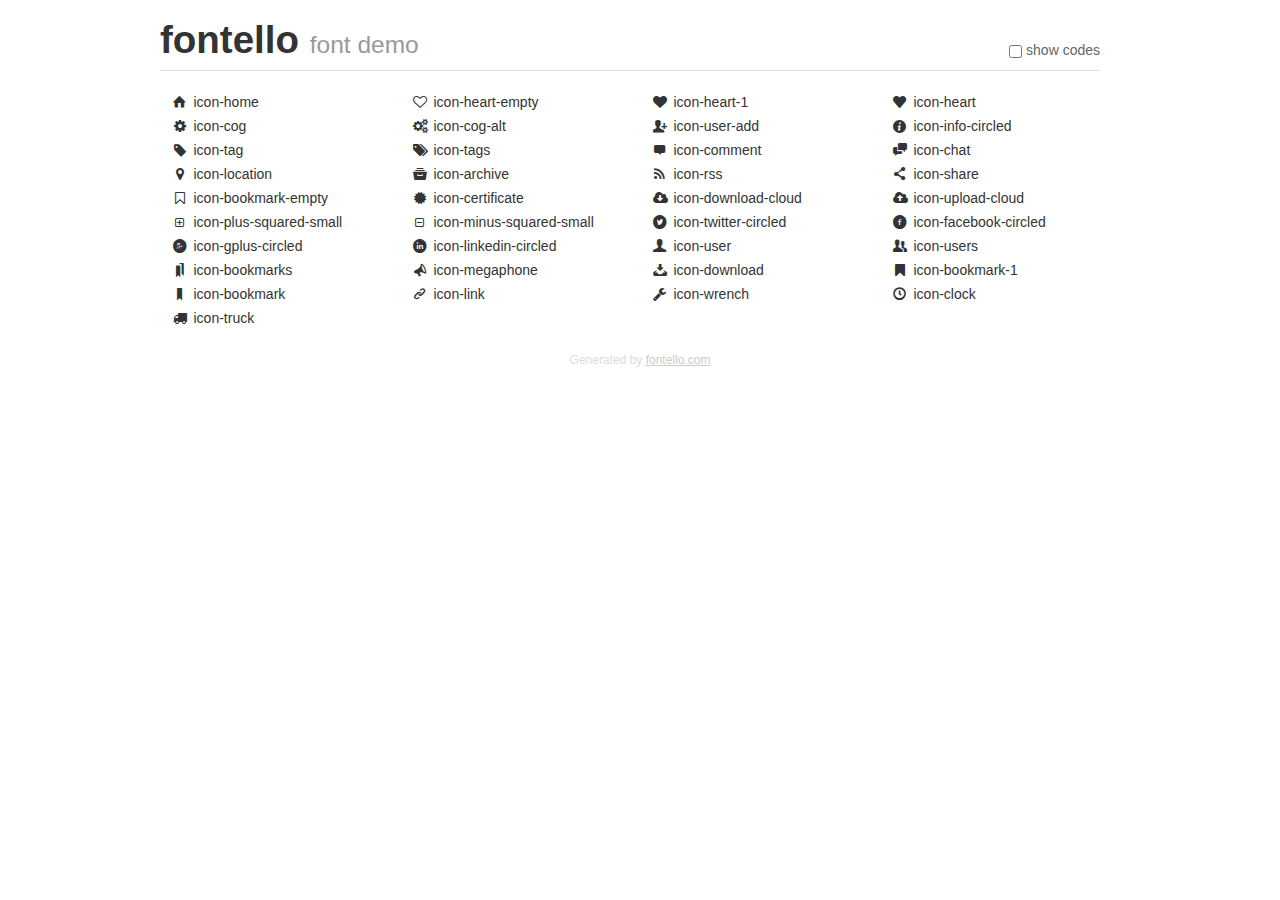
==== widgets/v1/data/preview/css/fontello/demo.html @ c2c5a891 "Iati widget update" ====
<!DOCTYPE html>
<html>
  <head><!--[if lt IE 9]>
    <script src="http://html5shim.googlecode.com/svn/trunk/html5.js"></script><![endif]-->
    <meta charset="UTF-8"><style type="text/css">/*
 * Bootstrap v2.2.1
 *
 * Copyright 2012 Twitter, Inc
 * Licensed under the Apache License v2.0
 * http://www.apache.org/licenses/LICENSE-2.0
 *
 * Designed and built with all the love in the world @twitter by @mdo and @fat.
 */
.clearfix {
  *zoom: 1;
}
.clearfix:before,
.clearfix:after {
  display: table;
  content: "";
  line-height: 0;
}
.clearfix:after {
  clear: both;
}
html {
  font-size: 100%;
  -webkit-text-size-adjust: 100%;
  -ms-text-size-adjust: 100%;
}
a:focus {
  outline: thin dotted #333;
  outline: 5px auto -webkit-focus-ring-color;
  outline-offset: -2px;
}
a:hover,
a:active {
  outline: 0;
}
button,
input,
select,
textarea {
  margin: 0;
  font-size: 100%;
  vertical-align: middle;
}
button,
input {
  *overflow: visible;
  line-height: normal;
}
button::-moz-focus-inner,
input::-moz-focus-inner {
  padding: 0;
  border: 0;
}
body {
  margin: 0;
  font-family: "Helvetica Neue", Helvetica, Arial, sans-serif;
  font-size: 14px;
  line-height: 20px;
  color: #333;
  background-color: #fff;
}
a {
  color: #08c;
  text-decoration: none;
}
a:hover {
  color: #005580;
  text-decoration: underline;
}
.row {
  margin-left: -20px;
  *zoom: 1;
}
.row:before,
.row:after {
  display: table;
  content: "";
  line-height: 0;
}
.row:after {
  clear: both;
}
[class*="span"] {
  float: left;
  min-height: 1px;
  margin-left: 20px;
}
.container,
.navbar-static-top .container,
.navbar-fixed-top .container,
.navbar-fixed-bottom .container {
  width: 940px;
}
.span12 {
  width: 940px;
}
.span11 {
  width: 860px;
}
.span10 {
  width: 780px;
}
.span9 {
  width: 700px;
}
.span8 {
  width: 620px;
}
.span7 {
  width: 540px;
}
.span6 {
  width: 460px;
}
.span5 {
  width: 380px;
}
.span4 {
  width: 300px;
}
.span3 {
  width: 220px;
}
.span2 {
  width: 140px;
}
.span1 {
  width: 60px;
}
[class*="span"].pull-right,
.row-fluid [class*="span"].pull-right {
  float: right;
}
.container {
  margin-right: auto;
  margin-left: auto;
  *zoom: 1;
}
.container:before,
.container:after {
  display: table;
  content: "";
  line-height: 0;
}
.container:after {
  clear: both;
}
p {
  margin: 0 0 10px;
}
.lead {
  margin-bottom: 20px;
  font-size: 21px;
  font-weight: 200;
  line-height: 30px;
}
small {
  font-size: 85%;
}
h1 {
  margin: 10px 0;
  font-family: inherit;
  font-weight: bold;
  line-height: 20px;
  color: inherit;
  text-rendering: optimizelegibility;
}
h1 small {
  font-weight: normal;
  line-height: 1;
  color: #999;
}
h1 {
  line-height: 40px;
}
h1 {
  font-size: 38.5px;
}
h1 small {
  font-size: 24.5px;
}
body {
  margin-top: 90px;
}
.header {
  position: fixed;
  top: 0;
  left: 50%;
  margin-left: -480px;
  background-color: #fff;
  border-bottom: 1px solid #ddd;
  padding-top: 10px;
  z-index: 10;
}
.footer {
  color: #ddd;
  font-size: 12px;
  text-align: center;
  margin-top: 20px;
}
.footer a {
  color: #ccc;
  text-decoration: underline;
}
.the-icons {
  font-size: 14px;
  line-height: 24px;
}
.switch {
  position: absolute;
  right: 0;
  bottom: 10px;
  color: #666;
}
.switch input {
  margin-right: 0.3em;
}
.codesOn .i-name {
  display: none;
}
.codesOn .i-code {
  display: inline;
}
.i-code {
  display: none;
}
</style>
    <link rel="stylesheet" href="css/fontello.css">
    <link rel="stylesheet" href="css/animation.css"><!--[if IE 7]>
    <link rel="stylesheet" href="css/fontello-ie7.css"><![endif]-->
    <script>
      function toggleCodes(on) {
        var obj = document.getElementById('icons');
        
        if (on) {
          obj.className += ' codesOn';
        } else {
          obj.className = obj.className.replace(' codesOn', '');
        }
      }
      
    </script>
  </head>
  <body>
    <div class="container header">
      <h1>
        fontello
         <small>font demo</small>
      </h1>
      <label class="switch">
        <input type="checkbox" onclick="toggleCodes(this.checked)">show codes
      </label>
    </div>
    <div id="icons" class="container">
      <div class="row">
        <div title="Code: 0x2302" class="the-icons span3"><i class="icon-home"></i> <span class="i-name">icon-home</span><span class="i-code">0x2302</span></div>
        <div title="Code: 0xe805" class="the-icons span3"><i class="icon-heart-empty"></i> <span class="i-name">icon-heart-empty</span><span class="i-code">0xe805</span></div>
        <div title="Code: 0xe802" class="the-icons span3"><i class="icon-heart-1"></i> <span class="i-name">icon-heart-1</span><span class="i-code">0xe802</span></div>
        <div title="Code: 0x2665" class="the-icons span3"><i class="icon-heart"></i> <span class="i-name">icon-heart</span><span class="i-code">0x2665</span></div>
      </div>
      <div class="row">
        <div title="Code: 0x2699" class="the-icons span3"><i class="icon-cog"></i> <span class="i-name">icon-cog</span><span class="i-code">0x2699</span></div>
        <div title="Code: 0x26ef" class="the-icons span3"><i class="icon-cog-alt"></i> <span class="i-name">icon-cog-alt</span><span class="i-code">0x26ef</span></div>
        <div title="Code: 0xe700" class="the-icons span3"><i class="icon-user-add"></i> <span class="i-name">icon-user-add</span><span class="i-code">0xe700</span></div>
        <div title="Code: 0xe705" class="the-icons span3"><i class="icon-info-circled"></i> <span class="i-name">icon-info-circled</span><span class="i-code">0xe705</span></div>
      </div>
      <div class="row">
        <div title="Code: 0xe70c" class="the-icons span3"><i class="icon-tag"></i> <span class="i-name">icon-tag</span><span class="i-code">0xe70c</span></div>
        <div title="Code: 0xe70d" class="the-icons span3"><i class="icon-tags"></i> <span class="i-name">icon-tags</span><span class="i-code">0xe70d</span></div>
        <div title="Code: 0xe718" class="the-icons span3"><i class="icon-comment"></i> <span class="i-name">icon-comment</span><span class="i-code">0xe718</span></div>
        <div title="Code: 0xe720" class="the-icons span3"><i class="icon-chat"></i> <span class="i-name">icon-chat</span><span class="i-code">0xe720</span></div>
      </div>
      <div class="row">
        <div title="Code: 0xe724" class="the-icons span3"><i class="icon-location"></i> <span class="i-name">icon-location</span><span class="i-code">0xe724</span></div>
        <div title="Code: 0xe738" class="the-icons span3"><i class="icon-archive"></i> <span class="i-name">icon-archive</span><span class="i-code">0xe738</span></div>
        <div title="Code: 0xe73a" class="the-icons span3"><i class="icon-rss"></i> <span class="i-name">icon-rss</span><span class="i-code">0xe73a</span></div>
        <div title="Code: 0xe73c" class="the-icons span3"><i class="icon-share"></i> <span class="i-name">icon-share</span><span class="i-code">0xe73c</span></div>
      </div>
      <div class="row">
        <div title="Code: 0xe807" class="the-icons span3"><i class="icon-bookmark-empty"></i> <span class="i-name">icon-bookmark-empty</span><span class="i-code">0xe807</span></div>
        <div title="Code: 0xf0a3" class="the-icons span3"><i class="icon-certificate"></i> <span class="i-name">icon-certificate</span><span class="i-code">0xf0a3</span></div>
        <div title="Code: 0xf0ed" class="the-icons span3"><i class="icon-download-cloud"></i> <span class="i-name">icon-download-cloud</span><span class="i-code">0xf0ed</span></div>
        <div title="Code: 0xf0ee" class="the-icons span3"><i class="icon-upload-cloud"></i> <span class="i-name">icon-upload-cloud</span><span class="i-code">0xf0ee</span></div>
      </div>
      <div class="row">
        <div title="Code: 0x28" class="the-icons span3"><i class="icon-plus-squared-small"></i> <span class="i-name">icon-plus-squared-small</span><span class="i-code">0x28</span></div>
        <div title="Code: 0x48" class="the-icons span3"><i class="icon-minus-squared-small"></i> <span class="i-name">icon-minus-squared-small</span><span class="i-code">0x48</span></div>
        <div title="Code: 0xe804" class="the-icons span3"><i class="icon-twitter-circled"></i> <span class="i-name">icon-twitter-circled</span><span class="i-code">0xe804</span></div>
        <div title="Code: 0xe800" class="the-icons span3"><i class="icon-facebook-circled"></i> <span class="i-name">icon-facebook-circled</span><span class="i-code">0xe800</span></div>
      </div>
      <div class="row">
        <div title="Code: 0xe801" class="the-icons span3"><i class="icon-gplus-circled"></i> <span class="i-name">icon-gplus-circled</span><span class="i-code">0xe801</span></div>
        <div title="Code: 0xe803" class="the-icons span3"><i class="icon-linkedin-circled"></i> <span class="i-name">icon-linkedin-circled</span><span class="i-code">0xe803</span></div>
        <div title="Code: 0x1f464" class="the-icons span3"><i class="icon-user"></i> <span class="i-name">icon-user</span><span class="i-code">0x1f464</span></div>
        <div title="Code: 0x1f465" class="the-icons span3"><i class="icon-users"></i> <span class="i-name">icon-users</span><span class="i-code">0x1f465</span></div>
      </div>
      <div class="row">
        <div title="Code: 0x1f4d1" class="the-icons span3"><i class="icon-bookmarks"></i> <span class="i-name">icon-bookmarks</span><span class="i-code">0x1f4d1</span></div>
        <div title="Code: 0xe808" class="the-icons span3"><i class="icon-megaphone"></i> <span class="i-name">icon-megaphone</span><span class="i-code">0xe808</span></div>
        <div title="Code: 0x1f4e5" class="the-icons span3"><i class="icon-download"></i> <span class="i-name">icon-download</span><span class="i-code">0x1f4e5</span></div>
        <div title="Code: 0xe806" class="the-icons span3"><i class="icon-bookmark-1"></i> <span class="i-name">icon-bookmark-1</span><span class="i-code">0xe806</span></div>
      </div>
      <div class="row">
        <div title="Code: 0x1f516" class="the-icons span3"><i class="icon-bookmark"></i> <span class="i-name">icon-bookmark</span><span class="i-code">0x1f516</span></div>
        <div title="Code: 0x1f517" class="the-icons span3"><i class="icon-link"></i> <span class="i-name">icon-link</span><span class="i-code">0x1f517</span></div>
        <div title="Code: 0x1f527" class="the-icons span3"><i class="icon-wrench"></i> <span class="i-name">icon-wrench</span><span class="i-code">0x1f527</span></div>
        <div title="Code: 0x1f554" class="the-icons span3"><i class="icon-clock"></i> <span class="i-name">icon-clock</span><span class="i-code">0x1f554</span></div>
      </div>
      <div class="row">
        <div title="Code: 0x1f69a" class="the-icons span3"><i class="icon-truck"></i> <span class="i-name">icon-truck</span><span class="i-code">0x1f69a</span></div>
      </div>
    </div>
    <div class="container footer">Generated by <a href="http://fontello.com">fontello.com</a></div>
  </body>
</html>
---- widgets/v1/data/preview/css/fontello/css/fontello.css ----
@charset "UTF-8";

 @font-face {
  font-family: 'fontello';
  src: url('../font/fontello.eot?989458');
  src: url('../font/fontello.eot?989458#iefix') format('embedded-opentype'),
       url('../font/fontello.woff?989458') format('woff'),
       url('../font/fontello.ttf?989458') format('truetype'),
       url('../font/fontello.svg?989458#fontello') format('svg');
  font-weight: normal;
  font-style: normal;
}
/* Chrome hack: SVG is rendered more smooth in Windozze. 100% magic, uncomment if you need it. */
/* Note, that will break hinting! In other OS-es font will be not as sharp as it could be */
/*
@media screen and (-webkit-min-device-pixel-ratio:0) {
  @font-face {
    font-family: 'fontello';
    src: url('../font/fontello.svg?989458#fontello') format('svg');
  }
}
*/
 
 [class^="icon-"]:before, [class*=" icon-"]:before {
  font-family: "fontello";
  font-style: normal;
  font-weight: normal;
  speak: none;
 
  display: inline-block;
  text-decoration: inherit;
  width: 1em;
  margin-right: .2em;
  text-align: center;
  /* opacity: .8; */
 
  /* For safety - reset parent styles, that can break glyph codes*/
  font-variant: normal;
  text-transform: none;
     
  /* fix buttons height, for twitter bootstrap */
  line-height: 1em;
 
  /* Animation center compensation - margins should be symmetric */
  /* remove if not needed */
  margin-left: .2em;
 
  /* you can be more comfortable with increased icons size */
  /* font-size: 120%; */
 
  /* Uncomment for 3D effect */
  /* text-shadow: 1px 1px 1px rgba(127, 127, 127, 0.3); */
}
 
.icon-home:before { content: '\2302'; } /* '⌂' */
.icon-heart-empty:before { content: '\e805'; } /* '' */
.icon-heart-1:before { content: '\e802'; } /* '' */
.icon-heart:before { content: '\2665'; } /* '♥' */
.icon-cog:before { content: '\2699'; } /* '⚙' */
.icon-cog-alt:before { content: '\26ef'; } /* '⛯' */
.icon-user-add:before { content: '\e700'; } /* '' */
.icon-info-circled:before { content: '\e705'; } /* '' */
.icon-tag:before { content: '\e70c'; } /* '' */
.icon-tags:before { content: '\e70d'; } /* '' */
.icon-comment:before { content: '\e718'; } /* '' */
.icon-chat:before { content: '\e720'; } /* '' */
.icon-location:before { content: '\e724'; } /* '' */
.icon-archive:before { content: '\e738'; } /* '' */
.icon-rss:before { content: '\e73a'; } /* '' */
.icon-share:before { content: '\e73c'; } /* '' */
.icon-bookmark-empty:before { content: '\e807'; } /* '' */
.icon-certificate:before { content: '\f0a3'; } /* '' */
.icon-download-cloud:before { content: '\f0ed'; } /* '' */
.icon-upload-cloud:before { content: '\f0ee'; } /* '' */
.icon-plus-squared-small:before { content: '\28'; } /* '(' */
.icon-minus-squared-small:before { content: '\48'; } /* 'H' */
.icon-twitter-circled:before { content: '\e804'; } /* '' */
.icon-facebook-circled:before { content: '\e800'; } /* '' */
.icon-gplus-circled:before { content: '\e801'; } /* '' */
.icon-linkedin-circled:before { content: '\e803'; } /* '' */
.icon-user:before { content: '👤'; } /* '\1f464' */
.icon-users:before { content: '👥'; } /* '\1f465' */
.icon-bookmarks:before { content: '📑'; } /* '\1f4d1' */
.icon-megaphone:before { content: '\e808'; } /* '' */
.icon-download:before { content: '📥'; } /* '\1f4e5' */
.icon-bookmark-1:before { content: '\e806'; } /* '' */
.icon-bookmark:before { content: '🔖'; } /* '\1f516' */
.icon-link:before { content: '🔗'; } /* '\1f517' */
.icon-wrench:before { content: '🔧'; } /* '\1f527' */
.icon-clock:before { content: '🕔'; } /* '\1f554' */
.icon-truck:before { content: '🚚'; } /* '\1f69a' */
---- widgets/v1/data/preview/css/fontello/css/animation.css ----
/*
   Animation example, for spinners
*/
.animate-spin {
  -moz-animation: spin 2s infinite linear;
  -o-animation: spin 2s infinite linear;
  -webkit-animation: spin 2s infinite linear;
  animation: spin 2s infinite linear;
  display: inline-block;
}
@-moz-keyframes spin {
  0% {
    -moz-transform: rotate(0deg);
    -o-transform: rotate(0deg);
    -webkit-transform: rotate(0deg);
    transform: rotate(0deg);
  }

  100% {
    -moz-transform: rotate(359deg);
    -o-transform: rotate(359deg);
    -webkit-transform: rotate(359deg);
    transform: rotate(359deg);
  }
}
@-webkit-keyframes spin {
  0% {
    -moz-transform: rotate(0deg);
    -o-transform: rotate(0deg);
    -webkit-transform: rotate(0deg);
    transform: rotate(0deg);
  }

  100% {
    -moz-transform: rotate(359deg);
    -o-transform: rotate(359deg);
    -webkit-transform: rotate(359deg);
    transform: rotate(359deg);
  }
}
@-o-keyframes spin {
  0% {
    -moz-transform: rotate(0deg);
    -o-transform: rotate(0deg);
    -webkit-transform: rotate(0deg);
    transform: rotate(0deg);
  }

  100% {
    -moz-transform: rotate(359deg);
    -o-transform: rotate(359deg);
    -webkit-transform: rotate(359deg);
    transform: rotate(359deg);
  }
}
@-ms-keyframes spin {
  0% {
    -moz-transform: rotate(0deg);
    -o-transform: rotate(0deg);
    -webkit-transform: rotate(0deg);
    transform: rotate(0deg);
  }

  100% {
    -moz-transform: rotate(359deg);
    -o-transform: rotate(359deg);
    -webkit-transform: rotate(359deg);
    transform: rotate(359deg);
  }
}
@keyframes spin {
  0% {
    -moz-transform: rotate(0deg);
    -o-transform: rotate(0deg);
    -webkit-transform: rotate(0deg);
    transform: rotate(0deg);
  }

  100% {
    -moz-transform: rotate(359deg);
    -o-transform: rotate(359deg);
    -webkit-transform: rotate(359deg);
    transform: rotate(359deg);
  }
}
---- widgets/v1/data/preview/css/fontello/css/fontello-ie7.css ----
[class^="icon-"], [class*=" icon-"] {
  font-family: 'fontello';
  font-style: normal;
  font-weight: normal;
 
  /* fix buttons height */
  line-height: 1em;
 
  /* you can be more comfortable with increased icons size */
  /* font-size: 120%; */
}
 
.icon-home { *zoom: expression( this.runtimeStyle['zoom'] = '1', this.innerHTML = '&#x2302;&nbsp;'); }
.icon-heart-empty { *zoom: expression( this.runtimeStyle['zoom'] = '1', this.innerHTML = '&#xe805;&nbsp;'); }
.icon-heart-1 { *zoom: expression( this.runtimeStyle['zoom'] = '1', this.innerHTML = '&#xe802;&nbsp;'); }
.icon-heart { *zoom: expression( this.runtimeStyle['zoom'] = '1', this.innerHTML = '&#x2665;&nbsp;'); }
.icon-cog { *zoom: expression( this.runtimeStyle['zoom'] = '1', this.innerHTML = '&#x2699;&nbsp;'); }
.icon-cog-alt { *zoom: expression( this.runtimeStyle['zoom'] = '1', this.innerHTML = '&#x26ef;&nbsp;'); }
.icon-user-add { *zoom: expression( this.runtimeStyle['zoom'] = '1', this.innerHTML = '&#xe700;&nbsp;'); }
.icon-info-circled { *zoom: expression( this.runtimeStyle['zoom'] = '1', this.innerHTML = '&#xe705;&nbsp;'); }
.icon-tag { *zoom: expression( this.runtimeStyle['zoom'] = '1', this.innerHTML = '&#xe70c;&nbsp;'); }
.icon-tags { *zoom: expression( this.runtimeStyle['zoom'] = '1', this.innerHTML = '&#xe70d;&nbsp;'); }
.icon-comment { *zoom: expression( this.runtimeStyle['zoom'] = '1', this.innerHTML = '&#xe718;&nbsp;'); }
.icon-chat { *zoom: expression( this.runtimeStyle['zoom'] = '1', this.innerHTML = '&#xe720;&nbsp;'); }
.icon-location { *zoom: expression( this.runtimeStyle['zoom'] = '1', this.innerHTML = '&#xe724;&nbsp;'); }
.icon-archive { *zoom: expression( this.runtimeStyle['zoom'] = '1', this.innerHTML = '&#xe738;&nbsp;'); }
.icon-rss { *zoom: expression( this.runtimeStyle['zoom'] = '1', this.innerHTML = '&#xe73a;&nbsp;'); }
.icon-share { *zoom: expression( this.runtimeStyle['zoom'] = '1', this.innerHTML = '&#xe73c;&nbsp;'); }
.icon-bookmark-empty { *zoom: expression( this.runtimeStyle['zoom'] = '1', this.innerHTML = '&#xe807;&nbsp;'); }
.icon-certificate { *zoom: expression( this.runtimeStyle['zoom'] = '1', this.innerHTML = '&#xf0a3;&nbsp;'); }
.icon-download-cloud { *zoom: expression( this.runtimeStyle['zoom'] = '1', this.innerHTML = '&#xf0ed;&nbsp;'); }
.icon-upload-cloud { *zoom: expression( this.runtimeStyle['zoom'] = '1', this.innerHTML = '&#xf0ee;&nbsp;'); }
.icon-plus-squared-small { *zoom: expression( this.runtimeStyle['zoom'] = '1', this.innerHTML = '&#x28;&nbsp;'); }
.icon-minus-squared-small { *zoom: expression( this.runtimeStyle['zoom'] = '1', this.innerHTML = '&#x48;&nbsp;'); }
.icon-twitter-circled { *zoom: expression( this.runtimeStyle['zoom'] = '1', this.innerHTML = '&#xe804;&nbsp;'); }
.icon-facebook-circled { *zoom: expression( this.runtimeStyle['zoom'] = '1', this.innerHTML = '&#xe800;&nbsp;'); }
.icon-gplus-circled { *zoom: expression( this.runtimeStyle['zoom'] = '1', this.innerHTML = '&#xe801;&nbsp;'); }
.icon-linkedin-circled { *zoom: expression( this.runtimeStyle['zoom'] = '1', this.innerHTML = '&#xe803;&nbsp;'); }
.icon-user { *zoom: expression( this.runtimeStyle['zoom'] = '1', this.innerHTML = '&#x1f464;&nbsp;'); }
.icon-users { *zoom: expression( this.runtimeStyle['zoom'] = '1', this.innerHTML = '&#x1f465;&nbsp;'); }
.icon-bookmarks { *zoom: expression( this.runtimeStyle['zoom'] = '1', this.innerHTML = '&#x1f4d1;&nbsp;'); }
.icon-megaphone { *zoom: expression( this.runtimeStyle['zoom'] = '1', this.innerHTML = '&#xe808;&nbsp;'); }
.icon-download { *zoom: expression( this.runtimeStyle['zoom'] = '1', this.innerHTML = '&#x1f4e5;&nbsp;'); }
.icon-bookmark-1 { *zoom: expression( this.runtimeStyle['zoom'] = '1', this.innerHTML = '&#xe806;&nbsp;'); }
.icon-bookmark { *zoom: expression( this.runtimeStyle['zoom'] = '1', this.innerHTML = '&#x1f516;&nbsp;'); }
.icon-link { *zoom: expression( this.runtimeStyle['zoom'] = '1', this.innerHTML = '&#x1f517;&nbsp;'); }
.icon-wrench { *zoom: expression( this.runtimeStyle['zoom'] = '1', this.innerHTML = '&#x1f527;&nbsp;'); }
.icon-clock { *zoom: expression( this.runtimeStyle['zoom'] = '1', this.innerHTML = '&#x1f554;&nbsp;'); }
.icon-truck { *zoom: expression( this.runtimeStyle['zoom'] = '1', this.innerHTML = '&#x1f69a;&nbsp;'); }
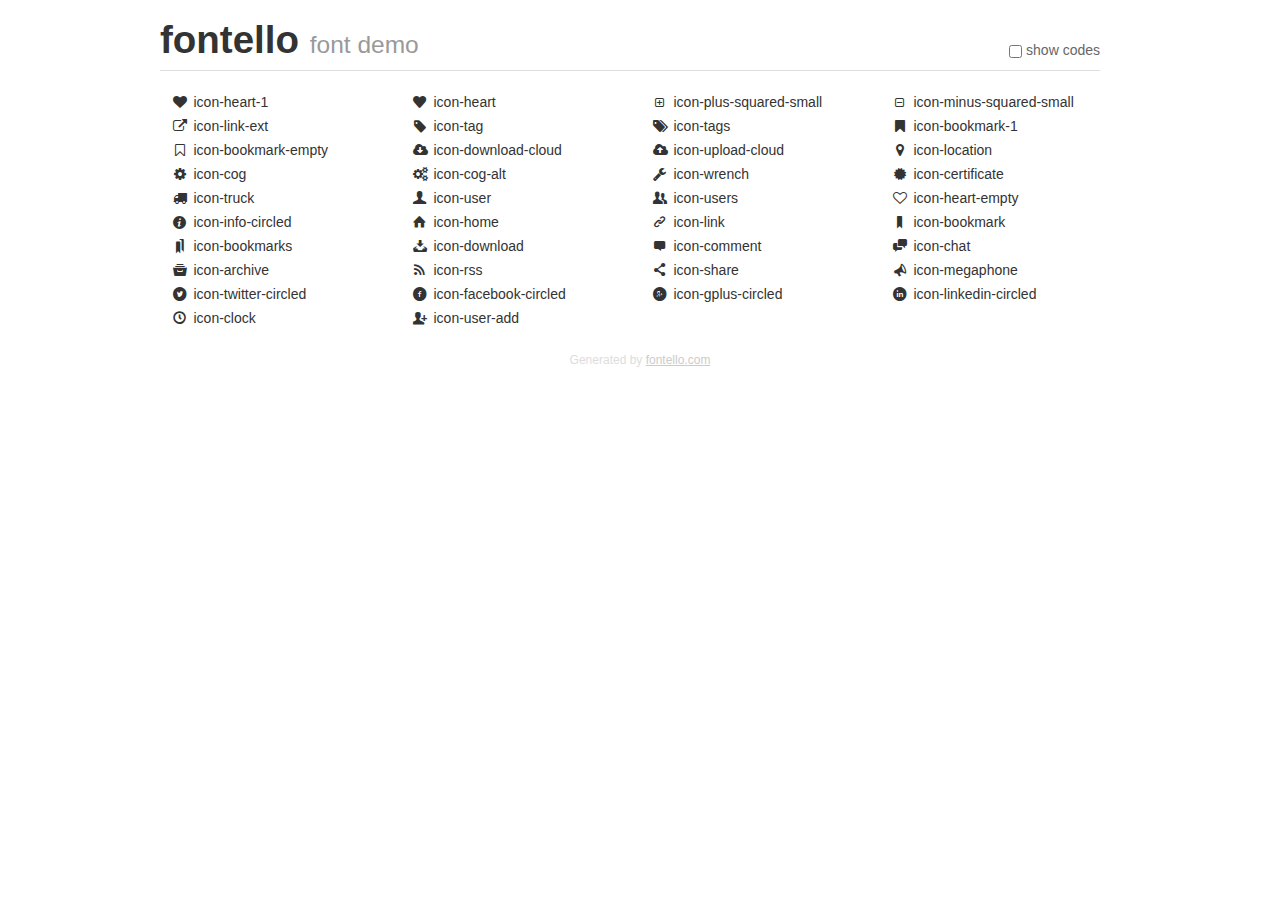
==== commit 075824cc: "widget update" ====
--- a/widgets/v1/data/preview/css/fontello/demo.html
+++ b/widgets/v1/data/preview/css/fontello/demo.html
@@ -257,61 +257,62 @@
     </div>
     <div id="icons" class="container">
       <div class="row">
-        <div title="Code: 0x2302" class="the-icons span3"><i class="icon-home"></i> <span class="i-name">icon-home</span><span class="i-code">0x2302</span></div>
-        <div title="Code: 0xe805" class="the-icons span3"><i class="icon-heart-empty"></i> <span class="i-name">icon-heart-empty</span><span class="i-code">0xe805</span></div>
         <div title="Code: 0xe802" class="the-icons span3"><i class="icon-heart-1"></i> <span class="i-name">icon-heart-1</span><span class="i-code">0xe802</span></div>
         <div title="Code: 0x2665" class="the-icons span3"><i class="icon-heart"></i> <span class="i-name">icon-heart</span><span class="i-code">0x2665</span></div>
+        <div title="Code: 0x28" class="the-icons span3"><i class="icon-plus-squared-small"></i> <span class="i-name">icon-plus-squared-small</span><span class="i-code">0x28</span></div>
+        <div title="Code: 0x48" class="the-icons span3"><i class="icon-minus-squared-small"></i> <span class="i-name">icon-minus-squared-small</span><span class="i-code">0x48</span></div>
+      </div>
+      <div class="row">
+        <div title="Code: 0x21" class="the-icons span3"><i class="icon-link-ext"></i> <span class="i-name">icon-link-ext</span><span class="i-code">0x21</span></div>
+        <div title="Code: 0xe70c" class="the-icons span3"><i class="icon-tag"></i> <span class="i-name">icon-tag</span><span class="i-code">0xe70c</span></div>
+        <div title="Code: 0xe70d" class="the-icons span3"><i class="icon-tags"></i> <span class="i-name">icon-tags</span><span class="i-code">0xe70d</span></div>
+        <div title="Code: 0xe806" class="the-icons span3"><i class="icon-bookmark-1"></i> <span class="i-name">icon-bookmark-1</span><span class="i-code">0xe806</span></div>
+      </div>
+      <div class="row">
+        <div title="Code: 0xe807" class="the-icons span3"><i class="icon-bookmark-empty"></i> <span class="i-name">icon-bookmark-empty</span><span class="i-code">0xe807</span></div>
+        <div title="Code: 0xf0ed" class="the-icons span3"><i class="icon-download-cloud"></i> <span class="i-name">icon-download-cloud</span><span class="i-code">0xf0ed</span></div>
+        <div title="Code: 0xf0ee" class="the-icons span3"><i class="icon-upload-cloud"></i> <span class="i-name">icon-upload-cloud</span><span class="i-code">0xf0ee</span></div>
+        <div title="Code: 0xe724" class="the-icons span3"><i class="icon-location"></i> <span class="i-name">icon-location</span><span class="i-code">0xe724</span></div>
       </div>
       <div class="row">
         <div title="Code: 0x2699" class="the-icons span3"><i class="icon-cog"></i> <span class="i-name">icon-cog</span><span class="i-code">0x2699</span></div>
         <div title="Code: 0x26ef" class="the-icons span3"><i class="icon-cog-alt"></i> <span class="i-name">icon-cog-alt</span><span class="i-code">0x26ef</span></div>
-        <div title="Code: 0xe700" class="the-icons span3"><i class="icon-user-add"></i> <span class="i-name">icon-user-add</span><span class="i-code">0xe700</span></div>
+        <div title="Code: 0x1f527" class="the-icons span3"><i class="icon-wrench"></i> <span class="i-name">icon-wrench</span><span class="i-code">0x1f527</span></div>
+        <div title="Code: 0xf0a3" class="the-icons span3"><i class="icon-certificate"></i> <span class="i-name">icon-certificate</span><span class="i-code">0xf0a3</span></div>
+      </div>
+      <div class="row">
+        <div title="Code: 0x1f69a" class="the-icons span3"><i class="icon-truck"></i> <span class="i-name">icon-truck</span><span class="i-code">0x1f69a</span></div>
+        <div title="Code: 0x1f464" class="the-icons span3"><i class="icon-user"></i> <span class="i-name">icon-user</span><span class="i-code">0x1f464</span></div>
+        <div title="Code: 0x1f465" class="the-icons span3"><i class="icon-users"></i> <span class="i-name">icon-users</span><span class="i-code">0x1f465</span></div>
+        <div title="Code: 0xe805" class="the-icons span3"><i class="icon-heart-empty"></i> <span class="i-name">icon-heart-empty</span><span class="i-code">0xe805</span></div>
+      </div>
+      <div class="row">
         <div title="Code: 0xe705" class="the-icons span3"><i class="icon-info-circled"></i> <span class="i-name">icon-info-circled</span><span class="i-code">0xe705</span></div>
-      </div>
-      <div class="row">
-        <div title="Code: 0xe70c" class="the-icons span3"><i class="icon-tag"></i> <span class="i-name">icon-tag</span><span class="i-code">0xe70c</span></div>
-        <div title="Code: 0xe70d" class="the-icons span3"><i class="icon-tags"></i> <span class="i-name">icon-tags</span><span class="i-code">0xe70d</span></div>
+        <div title="Code: 0x2302" class="the-icons span3"><i class="icon-home"></i> <span class="i-name">icon-home</span><span class="i-code">0x2302</span></div>
+        <div title="Code: 0x1f517" class="the-icons span3"><i class="icon-link"></i> <span class="i-name">icon-link</span><span class="i-code">0x1f517</span></div>
+        <div title="Code: 0x1f516" class="the-icons span3"><i class="icon-bookmark"></i> <span class="i-name">icon-bookmark</span><span class="i-code">0x1f516</span></div>
+      </div>
+      <div class="row">
+        <div title="Code: 0x1f4d1" class="the-icons span3"><i class="icon-bookmarks"></i> <span class="i-name">icon-bookmarks</span><span class="i-code">0x1f4d1</span></div>
+        <div title="Code: 0x1f4e5" class="the-icons span3"><i class="icon-download"></i> <span class="i-name">icon-download</span><span class="i-code">0x1f4e5</span></div>
         <div title="Code: 0xe718" class="the-icons span3"><i class="icon-comment"></i> <span class="i-name">icon-comment</span><span class="i-code">0xe718</span></div>
         <div title="Code: 0xe720" class="the-icons span3"><i class="icon-chat"></i> <span class="i-name">icon-chat</span><span class="i-code">0xe720</span></div>
       </div>
       <div class="row">
-        <div title="Code: 0xe724" class="the-icons span3"><i class="icon-location"></i> <span class="i-name">icon-location</span><span class="i-code">0xe724</span></div>
         <div title="Code: 0xe738" class="the-icons span3"><i class="icon-archive"></i> <span class="i-name">icon-archive</span><span class="i-code">0xe738</span></div>
         <div title="Code: 0xe73a" class="the-icons span3"><i class="icon-rss"></i> <span class="i-name">icon-rss</span><span class="i-code">0xe73a</span></div>
         <div title="Code: 0xe73c" class="the-icons span3"><i class="icon-share"></i> <span class="i-name">icon-share</span><span class="i-code">0xe73c</span></div>
-      </div>
-      <div class="row">
-        <div title="Code: 0xe807" class="the-icons span3"><i class="icon-bookmark-empty"></i> <span class="i-name">icon-bookmark-empty</span><span class="i-code">0xe807</span></div>
-        <div title="Code: 0xf0a3" class="the-icons span3"><i class="icon-certificate"></i> <span class="i-name">icon-certificate</span><span class="i-code">0xf0a3</span></div>
-        <div title="Code: 0xf0ed" class="the-icons span3"><i class="icon-download-cloud"></i> <span class="i-name">icon-download-cloud</span><span class="i-code">0xf0ed</span></div>
-        <div title="Code: 0xf0ee" class="the-icons span3"><i class="icon-upload-cloud"></i> <span class="i-name">icon-upload-cloud</span><span class="i-code">0xf0ee</span></div>
-      </div>
-      <div class="row">
-        <div title="Code: 0x28" class="the-icons span3"><i class="icon-plus-squared-small"></i> <span class="i-name">icon-plus-squared-small</span><span class="i-code">0x28</span></div>
-        <div title="Code: 0x48" class="the-icons span3"><i class="icon-minus-squared-small"></i> <span class="i-name">icon-minus-squared-small</span><span class="i-code">0x48</span></div>
+        <div title="Code: 0xe808" class="the-icons span3"><i class="icon-megaphone"></i> <span class="i-name">icon-megaphone</span><span class="i-code">0xe808</span></div>
+      </div>
+      <div class="row">
         <div title="Code: 0xe804" class="the-icons span3"><i class="icon-twitter-circled"></i> <span class="i-name">icon-twitter-circled</span><span class="i-code">0xe804</span></div>
         <div title="Code: 0xe800" class="the-icons span3"><i class="icon-facebook-circled"></i> <span class="i-name">icon-facebook-circled</span><span class="i-code">0xe800</span></div>
-      </div>
-      <div class="row">
         <div title="Code: 0xe801" class="the-icons span3"><i class="icon-gplus-circled"></i> <span class="i-name">icon-gplus-circled</span><span class="i-code">0xe801</span></div>
         <div title="Code: 0xe803" class="the-icons span3"><i class="icon-linkedin-circled"></i> <span class="i-name">icon-linkedin-circled</span><span class="i-code">0xe803</span></div>
-        <div title="Code: 0x1f464" class="the-icons span3"><i class="icon-user"></i> <span class="i-name">icon-user</span><span class="i-code">0x1f464</span></div>
-        <div title="Code: 0x1f465" class="the-icons span3"><i class="icon-users"></i> <span class="i-name">icon-users</span><span class="i-code">0x1f465</span></div>
-      </div>
-      <div class="row">
-        <div title="Code: 0x1f4d1" class="the-icons span3"><i class="icon-bookmarks"></i> <span class="i-name">icon-bookmarks</span><span class="i-code">0x1f4d1</span></div>
-        <div title="Code: 0xe808" class="the-icons span3"><i class="icon-megaphone"></i> <span class="i-name">icon-megaphone</span><span class="i-code">0xe808</span></div>
-        <div title="Code: 0x1f4e5" class="the-icons span3"><i class="icon-download"></i> <span class="i-name">icon-download</span><span class="i-code">0x1f4e5</span></div>
-        <div title="Code: 0xe806" class="the-icons span3"><i class="icon-bookmark-1"></i> <span class="i-name">icon-bookmark-1</span><span class="i-code">0xe806</span></div>
-      </div>
-      <div class="row">
-        <div title="Code: 0x1f516" class="the-icons span3"><i class="icon-bookmark"></i> <span class="i-name">icon-bookmark</span><span class="i-code">0x1f516</span></div>
-        <div title="Code: 0x1f517" class="the-icons span3"><i class="icon-link"></i> <span class="i-name">icon-link</span><span class="i-code">0x1f517</span></div>
-        <div title="Code: 0x1f527" class="the-icons span3"><i class="icon-wrench"></i> <span class="i-name">icon-wrench</span><span class="i-code">0x1f527</span></div>
+      </div>
+      <div class="row">
         <div title="Code: 0x1f554" class="the-icons span3"><i class="icon-clock"></i> <span class="i-name">icon-clock</span><span class="i-code">0x1f554</span></div>
-      </div>
-      <div class="row">
-        <div title="Code: 0x1f69a" class="the-icons span3"><i class="icon-truck"></i> <span class="i-name">icon-truck</span><span class="i-code">0x1f69a</span></div>
+        <div title="Code: 0xe700" class="the-icons span3"><i class="icon-user-add"></i> <span class="i-name">icon-user-add</span><span class="i-code">0xe700</span></div>
       </div>
     </div>
     <div class="container footer">Generated by <a href="http://fontello.com">fontello.com</a></div>
--- a/widgets/v1/data/preview/css/fontello/css/fontello.css
+++ b/widgets/v1/data/preview/css/fontello/css/fontello.css
@@ -2,11 +2,11 @@
 
  @font-face {
   font-family: 'fontello';
-  src: url('../font/fontello.eot?989458');
-  src: url('../font/fontello.eot?989458#iefix') format('embedded-opentype'),
-       url('../font/fontello.woff?989458') format('woff'),
-       url('../font/fontello.ttf?989458') format('truetype'),
-       url('../font/fontello.svg?989458#fontello') format('svg');
+  src: url('../font/fontello.eot?89815295');
+  src: url('../font/fontello.eot?89815295#iefix') format('embedded-opentype'),
+       url('../font/fontello.woff?89815295') format('woff'),
+       url('../font/fontello.ttf?89815295') format('truetype'),
+       url('../font/fontello.svg?89815295#fontello') format('svg');
   font-weight: normal;
   font-style: normal;
 }
@@ -16,7 +16,7 @@
 @media screen and (-webkit-min-device-pixel-ratio:0) {
   @font-face {
     font-family: 'fontello';
-    src: url('../font/fontello.svg?989458#fontello') format('svg');
+    src: url('../font/fontello.svg?89815295#fontello') format('svg');
   }
 }
 */
@@ -52,40 +52,41 @@
   /* text-shadow: 1px 1px 1px rgba(127, 127, 127, 0.3); */
 }
  
-.icon-home:before { content: '\2302'; } /* '⌂' */
-.icon-heart-empty:before { content: '\e805'; } /* '' */
 .icon-heart-1:before { content: '\e802'; } /* '' */
 .icon-heart:before { content: '\2665'; } /* '♥' */
+.icon-plus-squared-small:before { content: '\28'; } /* '(' */
+.icon-minus-squared-small:before { content: '\48'; } /* 'H' */
+.icon-link-ext:before { content: '\21'; } /* '!' */
+.icon-tag:before { content: '\e70c'; } /* '' */
+.icon-tags:before { content: '\e70d'; } /* '' */
+.icon-bookmark-1:before { content: '\e806'; } /* '' */
+.icon-bookmark-empty:before { content: '\e807'; } /* '' */
+.icon-download-cloud:before { content: '\f0ed'; } /* '' */
+.icon-upload-cloud:before { content: '\f0ee'; } /* '' */
+.icon-location:before { content: '\e724'; } /* '' */
 .icon-cog:before { content: '\2699'; } /* '⚙' */
 .icon-cog-alt:before { content: '\26ef'; } /* '⛯' */
-.icon-user-add:before { content: '\e700'; } /* '' */
+.icon-wrench:before { content: '🔧'; } /* '\1f527' */
+.icon-certificate:before { content: '\f0a3'; } /* '' */
+.icon-truck:before { content: '🚚'; } /* '\1f69a' */
+.icon-user:before { content: '👤'; } /* '\1f464' */
+.icon-users:before { content: '👥'; } /* '\1f465' */
+.icon-heart-empty:before { content: '\e805'; } /* '' */
 .icon-info-circled:before { content: '\e705'; } /* '' */
-.icon-tag:before { content: '\e70c'; } /* '' */
-.icon-tags:before { content: '\e70d'; } /* '' */
+.icon-home:before { content: '\2302'; } /* '⌂' */
+.icon-link:before { content: '🔗'; } /* '\1f517' */
+.icon-bookmark:before { content: '🔖'; } /* '\1f516' */
+.icon-bookmarks:before { content: '📑'; } /* '\1f4d1' */
+.icon-download:before { content: '📥'; } /* '\1f4e5' */
 .icon-comment:before { content: '\e718'; } /* '' */
 .icon-chat:before { content: '\e720'; } /* '' */
-.icon-location:before { content: '\e724'; } /* '' */
 .icon-archive:before { content: '\e738'; } /* '' */
 .icon-rss:before { content: '\e73a'; } /* '' */
 .icon-share:before { content: '\e73c'; } /* '' */
-.icon-bookmark-empty:before { content: '\e807'; } /* '' */
-.icon-certificate:before { content: '\f0a3'; } /* '' */
-.icon-download-cloud:before { content: '\f0ed'; } /* '' */
-.icon-upload-cloud:before { content: '\f0ee'; } /* '' */
-.icon-plus-squared-small:before { content: '\28'; } /* '(' */
-.icon-minus-squared-small:before { content: '\48'; } /* 'H' */
+.icon-megaphone:before { content: '\e808'; } /* '' */
 .icon-twitter-circled:before { content: '\e804'; } /* '' */
 .icon-facebook-circled:before { content: '\e800'; } /* '' */
 .icon-gplus-circled:before { content: '\e801'; } /* '' */
 .icon-linkedin-circled:before { content: '\e803'; } /* '' */
-.icon-user:before { content: '👤'; } /* '\1f464' */
-.icon-users:before { content: '👥'; } /* '\1f465' */
-.icon-bookmarks:before { content: '📑'; } /* '\1f4d1' */
-.icon-megaphone:before { content: '\e808'; } /* '' */
-.icon-download:before { content: '📥'; } /* '\1f4e5' */
-.icon-bookmark-1:before { content: '\e806'; } /* '' */
-.icon-bookmark:before { content: '🔖'; } /* '\1f516' */
-.icon-link:before { content: '🔗'; } /* '\1f517' */
-.icon-wrench:before { content: '🔧'; } /* '\1f527' */
 .icon-clock:before { content: '🕔'; } /* '\1f554' */
-.icon-truck:before { content: '🚚'; } /* '\1f69a' */+.icon-user-add:before { content: '\e700'; } /* '' */--- a/widgets/v1/data/preview/css/fontello/css/fontello-ie7.css
+++ b/widgets/v1/data/preview/css/fontello/css/fontello-ie7.css
@@ -10,40 +10,41 @@
   /* font-size: 120%; */
 }
  
-.icon-home { *zoom: expression( this.runtimeStyle['zoom'] = '1', this.innerHTML = '&#x2302;&nbsp;'); }
-.icon-heart-empty { *zoom: expression( this.runtimeStyle['zoom'] = '1', this.innerHTML = '&#xe805;&nbsp;'); }
 .icon-heart-1 { *zoom: expression( this.runtimeStyle['zoom'] = '1', this.innerHTML = '&#xe802;&nbsp;'); }
 .icon-heart { *zoom: expression( this.runtimeStyle['zoom'] = '1', this.innerHTML = '&#x2665;&nbsp;'); }
+.icon-plus-squared-small { *zoom: expression( this.runtimeStyle['zoom'] = '1', this.innerHTML = '&#x28;&nbsp;'); }
+.icon-minus-squared-small { *zoom: expression( this.runtimeStyle['zoom'] = '1', this.innerHTML = '&#x48;&nbsp;'); }
+.icon-link-ext { *zoom: expression( this.runtimeStyle['zoom'] = '1', this.innerHTML = '&#x21;&nbsp;'); }
+.icon-tag { *zoom: expression( this.runtimeStyle['zoom'] = '1', this.innerHTML = '&#xe70c;&nbsp;'); }
+.icon-tags { *zoom: expression( this.runtimeStyle['zoom'] = '1', this.innerHTML = '&#xe70d;&nbsp;'); }
+.icon-bookmark-1 { *zoom: expression( this.runtimeStyle['zoom'] = '1', this.innerHTML = '&#xe806;&nbsp;'); }
+.icon-bookmark-empty { *zoom: expression( this.runtimeStyle['zoom'] = '1', this.innerHTML = '&#xe807;&nbsp;'); }
+.icon-download-cloud { *zoom: expression( this.runtimeStyle['zoom'] = '1', this.innerHTML = '&#xf0ed;&nbsp;'); }
+.icon-upload-cloud { *zoom: expression( this.runtimeStyle['zoom'] = '1', this.innerHTML = '&#xf0ee;&nbsp;'); }
+.icon-location { *zoom: expression( this.runtimeStyle['zoom'] = '1', this.innerHTML = '&#xe724;&nbsp;'); }
 .icon-cog { *zoom: expression( this.runtimeStyle['zoom'] = '1', this.innerHTML = '&#x2699;&nbsp;'); }
 .icon-cog-alt { *zoom: expression( this.runtimeStyle['zoom'] = '1', this.innerHTML = '&#x26ef;&nbsp;'); }
-.icon-user-add { *zoom: expression( this.runtimeStyle['zoom'] = '1', this.innerHTML = '&#xe700;&nbsp;'); }
+.icon-wrench { *zoom: expression( this.runtimeStyle['zoom'] = '1', this.innerHTML = '&#x1f527;&nbsp;'); }
+.icon-certificate { *zoom: expression( this.runtimeStyle['zoom'] = '1', this.innerHTML = '&#xf0a3;&nbsp;'); }
+.icon-truck { *zoom: expression( this.runtimeStyle['zoom'] = '1', this.innerHTML = '&#x1f69a;&nbsp;'); }
+.icon-user { *zoom: expression( this.runtimeStyle['zoom'] = '1', this.innerHTML = '&#x1f464;&nbsp;'); }
+.icon-users { *zoom: expression( this.runtimeStyle['zoom'] = '1', this.innerHTML = '&#x1f465;&nbsp;'); }
+.icon-heart-empty { *zoom: expression( this.runtimeStyle['zoom'] = '1', this.innerHTML = '&#xe805;&nbsp;'); }
 .icon-info-circled { *zoom: expression( this.runtimeStyle['zoom'] = '1', this.innerHTML = '&#xe705;&nbsp;'); }
-.icon-tag { *zoom: expression( this.runtimeStyle['zoom'] = '1', this.innerHTML = '&#xe70c;&nbsp;'); }
-.icon-tags { *zoom: expression( this.runtimeStyle['zoom'] = '1', this.innerHTML = '&#xe70d;&nbsp;'); }
+.icon-home { *zoom: expression( this.runtimeStyle['zoom'] = '1', this.innerHTML = '&#x2302;&nbsp;'); }
+.icon-link { *zoom: expression( this.runtimeStyle['zoom'] = '1', this.innerHTML = '&#x1f517;&nbsp;'); }
+.icon-bookmark { *zoom: expression( this.runtimeStyle['zoom'] = '1', this.innerHTML = '&#x1f516;&nbsp;'); }
+.icon-bookmarks { *zoom: expression( this.runtimeStyle['zoom'] = '1', this.innerHTML = '&#x1f4d1;&nbsp;'); }
+.icon-download { *zoom: expression( this.runtimeStyle['zoom'] = '1', this.innerHTML = '&#x1f4e5;&nbsp;'); }
 .icon-comment { *zoom: expression( this.runtimeStyle['zoom'] = '1', this.innerHTML = '&#xe718;&nbsp;'); }
 .icon-chat { *zoom: expression( this.runtimeStyle['zoom'] = '1', this.innerHTML = '&#xe720;&nbsp;'); }
-.icon-location { *zoom: expression( this.runtimeStyle['zoom'] = '1', this.innerHTML = '&#xe724;&nbsp;'); }
 .icon-archive { *zoom: expression( this.runtimeStyle['zoom'] = '1', this.innerHTML = '&#xe738;&nbsp;'); }
 .icon-rss { *zoom: expression( this.runtimeStyle['zoom'] = '1', this.innerHTML = '&#xe73a;&nbsp;'); }
 .icon-share { *zoom: expression( this.runtimeStyle['zoom'] = '1', this.innerHTML = '&#xe73c;&nbsp;'); }
-.icon-bookmark-empty { *zoom: expression( this.runtimeStyle['zoom'] = '1', this.innerHTML = '&#xe807;&nbsp;'); }
-.icon-certificate { *zoom: expression( this.runtimeStyle['zoom'] = '1', this.innerHTML = '&#xf0a3;&nbsp;'); }
-.icon-download-cloud { *zoom: expression( this.runtimeStyle['zoom'] = '1', this.innerHTML = '&#xf0ed;&nbsp;'); }
-.icon-upload-cloud { *zoom: expression( this.runtimeStyle['zoom'] = '1', this.innerHTML = '&#xf0ee;&nbsp;'); }
-.icon-plus-squared-small { *zoom: expression( this.runtimeStyle['zoom'] = '1', this.innerHTML = '&#x28;&nbsp;'); }
-.icon-minus-squared-small { *zoom: expression( this.runtimeStyle['zoom'] = '1', this.innerHTML = '&#x48;&nbsp;'); }
+.icon-megaphone { *zoom: expression( this.runtimeStyle['zoom'] = '1', this.innerHTML = '&#xe808;&nbsp;'); }
 .icon-twitter-circled { *zoom: expression( this.runtimeStyle['zoom'] = '1', this.innerHTML = '&#xe804;&nbsp;'); }
 .icon-facebook-circled { *zoom: expression( this.runtimeStyle['zoom'] = '1', this.innerHTML = '&#xe800;&nbsp;'); }
 .icon-gplus-circled { *zoom: expression( this.runtimeStyle['zoom'] = '1', this.innerHTML = '&#xe801;&nbsp;'); }
 .icon-linkedin-circled { *zoom: expression( this.runtimeStyle['zoom'] = '1', this.innerHTML = '&#xe803;&nbsp;'); }
-.icon-user { *zoom: expression( this.runtimeStyle['zoom'] = '1', this.innerHTML = '&#x1f464;&nbsp;'); }
-.icon-users { *zoom: expression( this.runtimeStyle['zoom'] = '1', this.innerHTML = '&#x1f465;&nbsp;'); }
-.icon-bookmarks { *zoom: expression( this.runtimeStyle['zoom'] = '1', this.innerHTML = '&#x1f4d1;&nbsp;'); }
-.icon-megaphone { *zoom: expression( this.runtimeStyle['zoom'] = '1', this.innerHTML = '&#xe808;&nbsp;'); }
-.icon-download { *zoom: expression( this.runtimeStyle['zoom'] = '1', this.innerHTML = '&#x1f4e5;&nbsp;'); }
-.icon-bookmark-1 { *zoom: expression( this.runtimeStyle['zoom'] = '1', this.innerHTML = '&#xe806;&nbsp;'); }
-.icon-bookmark { *zoom: expression( this.runtimeStyle['zoom'] = '1', this.innerHTML = '&#x1f516;&nbsp;'); }
-.icon-link { *zoom: expression( this.runtimeStyle['zoom'] = '1', this.innerHTML = '&#x1f517;&nbsp;'); }
-.icon-wrench { *zoom: expression( this.runtimeStyle['zoom'] = '1', this.innerHTML = '&#x1f527;&nbsp;'); }
 .icon-clock { *zoom: expression( this.runtimeStyle['zoom'] = '1', this.innerHTML = '&#x1f554;&nbsp;'); }
-.icon-truck { *zoom: expression( this.runtimeStyle['zoom'] = '1', this.innerHTML = '&#x1f69a;&nbsp;'); }+.icon-user-add { *zoom: expression( this.runtimeStyle['zoom'] = '1', this.innerHTML = '&#xe700;&nbsp;'); }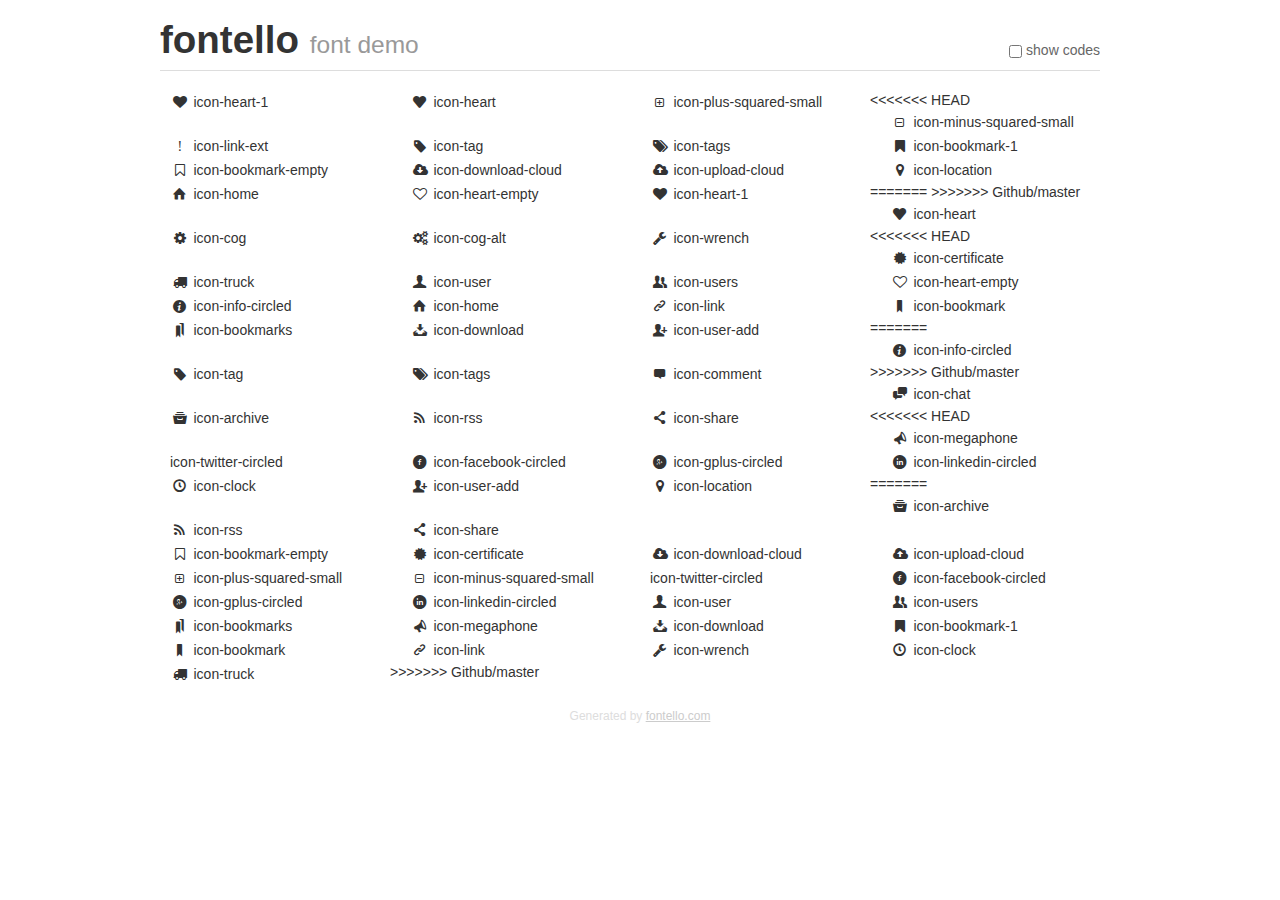
==== commit 940a359a: "Merge remote-tracking branch 'Github/master' into develop" ====
--- a/widgets/v1/data/preview/css/fontello/demo.html
+++ b/widgets/v1/data/preview/css/fontello/demo.html
@@ -257,6 +257,7 @@
     </div>
     <div id="icons" class="container">
       <div class="row">
+<<<<<<< HEAD
         <div title="Code: 0xe802" class="the-icons span3"><i class="icon-heart-1"></i> <span class="i-name">icon-heart-1</span><span class="i-code">0xe802</span></div>
         <div title="Code: 0x2665" class="the-icons span3"><i class="icon-heart"></i> <span class="i-name">icon-heart</span><span class="i-code">0x2665</span></div>
         <div title="Code: 0x28" class="the-icons span3"><i class="icon-plus-squared-small"></i> <span class="i-name">icon-plus-squared-small</span><span class="i-code">0x28</span></div>
@@ -273,10 +274,17 @@
         <div title="Code: 0xf0ed" class="the-icons span3"><i class="icon-download-cloud"></i> <span class="i-name">icon-download-cloud</span><span class="i-code">0xf0ed</span></div>
         <div title="Code: 0xf0ee" class="the-icons span3"><i class="icon-upload-cloud"></i> <span class="i-name">icon-upload-cloud</span><span class="i-code">0xf0ee</span></div>
         <div title="Code: 0xe724" class="the-icons span3"><i class="icon-location"></i> <span class="i-name">icon-location</span><span class="i-code">0xe724</span></div>
+=======
+        <div title="Code: 0x2302" class="the-icons span3"><i class="icon-home"></i> <span class="i-name">icon-home</span><span class="i-code">0x2302</span></div>
+        <div title="Code: 0xe805" class="the-icons span3"><i class="icon-heart-empty"></i> <span class="i-name">icon-heart-empty</span><span class="i-code">0xe805</span></div>
+        <div title="Code: 0xe802" class="the-icons span3"><i class="icon-heart-1"></i> <span class="i-name">icon-heart-1</span><span class="i-code">0xe802</span></div>
+        <div title="Code: 0x2665" class="the-icons span3"><i class="icon-heart"></i> <span class="i-name">icon-heart</span><span class="i-code">0x2665</span></div>
+>>>>>>> Github/master
       </div>
       <div class="row">
         <div title="Code: 0x2699" class="the-icons span3"><i class="icon-cog"></i> <span class="i-name">icon-cog</span><span class="i-code">0x2699</span></div>
         <div title="Code: 0x26ef" class="the-icons span3"><i class="icon-cog-alt"></i> <span class="i-name">icon-cog-alt</span><span class="i-code">0x26ef</span></div>
+<<<<<<< HEAD
         <div title="Code: 0x1f527" class="the-icons span3"><i class="icon-wrench"></i> <span class="i-name">icon-wrench</span><span class="i-code">0x1f527</span></div>
         <div title="Code: 0xf0a3" class="the-icons span3"><i class="icon-certificate"></i> <span class="i-name">icon-certificate</span><span class="i-code">0xf0a3</span></div>
       </div>
@@ -295,10 +303,19 @@
       <div class="row">
         <div title="Code: 0x1f4d1" class="the-icons span3"><i class="icon-bookmarks"></i> <span class="i-name">icon-bookmarks</span><span class="i-code">0x1f4d1</span></div>
         <div title="Code: 0x1f4e5" class="the-icons span3"><i class="icon-download"></i> <span class="i-name">icon-download</span><span class="i-code">0x1f4e5</span></div>
+=======
+        <div title="Code: 0xe700" class="the-icons span3"><i class="icon-user-add"></i> <span class="i-name">icon-user-add</span><span class="i-code">0xe700</span></div>
+        <div title="Code: 0xe705" class="the-icons span3"><i class="icon-info-circled"></i> <span class="i-name">icon-info-circled</span><span class="i-code">0xe705</span></div>
+      </div>
+      <div class="row">
+        <div title="Code: 0xe70c" class="the-icons span3"><i class="icon-tag"></i> <span class="i-name">icon-tag</span><span class="i-code">0xe70c</span></div>
+        <div title="Code: 0xe70d" class="the-icons span3"><i class="icon-tags"></i> <span class="i-name">icon-tags</span><span class="i-code">0xe70d</span></div>
+>>>>>>> Github/master
         <div title="Code: 0xe718" class="the-icons span3"><i class="icon-comment"></i> <span class="i-name">icon-comment</span><span class="i-code">0xe718</span></div>
         <div title="Code: 0xe720" class="the-icons span3"><i class="icon-chat"></i> <span class="i-name">icon-chat</span><span class="i-code">0xe720</span></div>
       </div>
       <div class="row">
+<<<<<<< HEAD
         <div title="Code: 0xe738" class="the-icons span3"><i class="icon-archive"></i> <span class="i-name">icon-archive</span><span class="i-code">0xe738</span></div>
         <div title="Code: 0xe73a" class="the-icons span3"><i class="icon-rss"></i> <span class="i-name">icon-rss</span><span class="i-code">0xe73a</span></div>
         <div title="Code: 0xe73c" class="the-icons span3"><i class="icon-share"></i> <span class="i-name">icon-share</span><span class="i-code">0xe73c</span></div>
@@ -313,6 +330,45 @@
       <div class="row">
         <div title="Code: 0x1f554" class="the-icons span3"><i class="icon-clock"></i> <span class="i-name">icon-clock</span><span class="i-code">0x1f554</span></div>
         <div title="Code: 0xe700" class="the-icons span3"><i class="icon-user-add"></i> <span class="i-name">icon-user-add</span><span class="i-code">0xe700</span></div>
+=======
+        <div title="Code: 0xe724" class="the-icons span3"><i class="icon-location"></i> <span class="i-name">icon-location</span><span class="i-code">0xe724</span></div>
+        <div title="Code: 0xe738" class="the-icons span3"><i class="icon-archive"></i> <span class="i-name">icon-archive</span><span class="i-code">0xe738</span></div>
+        <div title="Code: 0xe73a" class="the-icons span3"><i class="icon-rss"></i> <span class="i-name">icon-rss</span><span class="i-code">0xe73a</span></div>
+        <div title="Code: 0xe73c" class="the-icons span3"><i class="icon-share"></i> <span class="i-name">icon-share</span><span class="i-code">0xe73c</span></div>
+      </div>
+      <div class="row">
+        <div title="Code: 0xe807" class="the-icons span3"><i class="icon-bookmark-empty"></i> <span class="i-name">icon-bookmark-empty</span><span class="i-code">0xe807</span></div>
+        <div title="Code: 0xf0a3" class="the-icons span3"><i class="icon-certificate"></i> <span class="i-name">icon-certificate</span><span class="i-code">0xf0a3</span></div>
+        <div title="Code: 0xf0ed" class="the-icons span3"><i class="icon-download-cloud"></i> <span class="i-name">icon-download-cloud</span><span class="i-code">0xf0ed</span></div>
+        <div title="Code: 0xf0ee" class="the-icons span3"><i class="icon-upload-cloud"></i> <span class="i-name">icon-upload-cloud</span><span class="i-code">0xf0ee</span></div>
+      </div>
+      <div class="row">
+        <div title="Code: 0x28" class="the-icons span3"><i class="icon-plus-squared-small"></i> <span class="i-name">icon-plus-squared-small</span><span class="i-code">0x28</span></div>
+        <div title="Code: 0x48" class="the-icons span3"><i class="icon-minus-squared-small"></i> <span class="i-name">icon-minus-squared-small</span><span class="i-code">0x48</span></div>
+        <div title="Code: 0xe804" class="the-icons span3"><i class="icon-twitter-circled"></i> <span class="i-name">icon-twitter-circled</span><span class="i-code">0xe804</span></div>
+        <div title="Code: 0xe800" class="the-icons span3"><i class="icon-facebook-circled"></i> <span class="i-name">icon-facebook-circled</span><span class="i-code">0xe800</span></div>
+      </div>
+      <div class="row">
+        <div title="Code: 0xe801" class="the-icons span3"><i class="icon-gplus-circled"></i> <span class="i-name">icon-gplus-circled</span><span class="i-code">0xe801</span></div>
+        <div title="Code: 0xe803" class="the-icons span3"><i class="icon-linkedin-circled"></i> <span class="i-name">icon-linkedin-circled</span><span class="i-code">0xe803</span></div>
+        <div title="Code: 0x1f464" class="the-icons span3"><i class="icon-user"></i> <span class="i-name">icon-user</span><span class="i-code">0x1f464</span></div>
+        <div title="Code: 0x1f465" class="the-icons span3"><i class="icon-users"></i> <span class="i-name">icon-users</span><span class="i-code">0x1f465</span></div>
+      </div>
+      <div class="row">
+        <div title="Code: 0x1f4d1" class="the-icons span3"><i class="icon-bookmarks"></i> <span class="i-name">icon-bookmarks</span><span class="i-code">0x1f4d1</span></div>
+        <div title="Code: 0xe808" class="the-icons span3"><i class="icon-megaphone"></i> <span class="i-name">icon-megaphone</span><span class="i-code">0xe808</span></div>
+        <div title="Code: 0x1f4e5" class="the-icons span3"><i class="icon-download"></i> <span class="i-name">icon-download</span><span class="i-code">0x1f4e5</span></div>
+        <div title="Code: 0xe806" class="the-icons span3"><i class="icon-bookmark-1"></i> <span class="i-name">icon-bookmark-1</span><span class="i-code">0xe806</span></div>
+      </div>
+      <div class="row">
+        <div title="Code: 0x1f516" class="the-icons span3"><i class="icon-bookmark"></i> <span class="i-name">icon-bookmark</span><span class="i-code">0x1f516</span></div>
+        <div title="Code: 0x1f517" class="the-icons span3"><i class="icon-link"></i> <span class="i-name">icon-link</span><span class="i-code">0x1f517</span></div>
+        <div title="Code: 0x1f527" class="the-icons span3"><i class="icon-wrench"></i> <span class="i-name">icon-wrench</span><span class="i-code">0x1f527</span></div>
+        <div title="Code: 0x1f554" class="the-icons span3"><i class="icon-clock"></i> <span class="i-name">icon-clock</span><span class="i-code">0x1f554</span></div>
+      </div>
+      <div class="row">
+        <div title="Code: 0x1f69a" class="the-icons span3"><i class="icon-truck"></i> <span class="i-name">icon-truck</span><span class="i-code">0x1f69a</span></div>
+>>>>>>> Github/master
       </div>
     </div>
     <div class="container footer">Generated by <a href="http://fontello.com">fontello.com</a></div>
--- a/widgets/v1/data/preview/css/fontello/css/fontello.css
+++ b/widgets/v1/data/preview/css/fontello/css/fontello.css
@@ -2,11 +2,19 @@
 
  @font-face {
   font-family: 'fontello';
+<<<<<<< HEAD
   src: url('../font/fontello.eot?89815295');
   src: url('../font/fontello.eot?89815295#iefix') format('embedded-opentype'),
        url('../font/fontello.woff?89815295') format('woff'),
        url('../font/fontello.ttf?89815295') format('truetype'),
        url('../font/fontello.svg?89815295#fontello') format('svg');
+=======
+  src: url('../font/fontello.eot?989458');
+  src: url('../font/fontello.eot?989458#iefix') format('embedded-opentype'),
+       url('../font/fontello.woff?989458') format('woff'),
+       url('../font/fontello.ttf?989458') format('truetype'),
+       url('../font/fontello.svg?989458#fontello') format('svg');
+>>>>>>> Github/master
   font-weight: normal;
   font-style: normal;
 }
@@ -16,7 +24,11 @@
 @media screen and (-webkit-min-device-pixel-ratio:0) {
   @font-face {
     font-family: 'fontello';
+<<<<<<< HEAD
     src: url('../font/fontello.svg?89815295#fontello') format('svg');
+=======
+    src: url('../font/fontello.svg?989458#fontello') format('svg');
+>>>>>>> Github/master
   }
 }
 */
@@ -52,6 +64,7 @@
   /* text-shadow: 1px 1px 1px rgba(127, 127, 127, 0.3); */
 }
  
+<<<<<<< HEAD
 .icon-heart-1:before { content: '\e802'; } /* '' */
 .icon-heart:before { content: '\2665'; } /* '♥' */
 .icon-plus-squared-small:before { content: '\28'; } /* '(' */
@@ -84,9 +97,47 @@
 .icon-rss:before { content: '\e73a'; } /* '' */
 .icon-share:before { content: '\e73c'; } /* '' */
 .icon-megaphone:before { content: '\e808'; } /* '' */
+=======
+.icon-home:before { content: '\2302'; } /* '⌂' */
+.icon-heart-empty:before { content: '\e805'; } /* '' */
+.icon-heart-1:before { content: '\e802'; } /* '' */
+.icon-heart:before { content: '\2665'; } /* '♥' */
+.icon-cog:before { content: '\2699'; } /* '⚙' */
+.icon-cog-alt:before { content: '\26ef'; } /* '⛯' */
+.icon-user-add:before { content: '\e700'; } /* '' */
+.icon-info-circled:before { content: '\e705'; } /* '' */
+.icon-tag:before { content: '\e70c'; } /* '' */
+.icon-tags:before { content: '\e70d'; } /* '' */
+.icon-comment:before { content: '\e718'; } /* '' */
+.icon-chat:before { content: '\e720'; } /* '' */
+.icon-location:before { content: '\e724'; } /* '' */
+.icon-archive:before { content: '\e738'; } /* '' */
+.icon-rss:before { content: '\e73a'; } /* '' */
+.icon-share:before { content: '\e73c'; } /* '' */
+.icon-bookmark-empty:before { content: '\e807'; } /* '' */
+.icon-certificate:before { content: '\f0a3'; } /* '' */
+.icon-download-cloud:before { content: '\f0ed'; } /* '' */
+.icon-upload-cloud:before { content: '\f0ee'; } /* '' */
+.icon-plus-squared-small:before { content: '\28'; } /* '(' */
+.icon-minus-squared-small:before { content: '\48'; } /* 'H' */
+>>>>>>> Github/master
 .icon-twitter-circled:before { content: '\e804'; } /* '' */
 .icon-facebook-circled:before { content: '\e800'; } /* '' */
 .icon-gplus-circled:before { content: '\e801'; } /* '' */
 .icon-linkedin-circled:before { content: '\e803'; } /* '' */
+<<<<<<< HEAD
 .icon-clock:before { content: '🕔'; } /* '\1f554' */
-.icon-user-add:before { content: '\e700'; } /* '' */+.icon-user-add:before { content: '\e700'; } /* '' */
+=======
+.icon-user:before { content: '👤'; } /* '\1f464' */
+.icon-users:before { content: '👥'; } /* '\1f465' */
+.icon-bookmarks:before { content: '📑'; } /* '\1f4d1' */
+.icon-megaphone:before { content: '\e808'; } /* '' */
+.icon-download:before { content: '📥'; } /* '\1f4e5' */
+.icon-bookmark-1:before { content: '\e806'; } /* '' */
+.icon-bookmark:before { content: '🔖'; } /* '\1f516' */
+.icon-link:before { content: '🔗'; } /* '\1f517' */
+.icon-wrench:before { content: '🔧'; } /* '\1f527' */
+.icon-clock:before { content: '🕔'; } /* '\1f554' */
+.icon-truck:before { content: '🚚'; } /* '\1f69a' */
+>>>>>>> Github/master
--- a/widgets/v1/data/preview/css/fontello/css/fontello-ie7.css
+++ b/widgets/v1/data/preview/css/fontello/css/fontello-ie7.css
@@ -10,6 +10,7 @@
   /* font-size: 120%; */
 }
  
+<<<<<<< HEAD
 .icon-heart-1 { *zoom: expression( this.runtimeStyle['zoom'] = '1', this.innerHTML = '&#xe802;&nbsp;'); }
 .icon-heart { *zoom: expression( this.runtimeStyle['zoom'] = '1', this.innerHTML = '&#x2665;&nbsp;'); }
 .icon-plus-squared-small { *zoom: expression( this.runtimeStyle['zoom'] = '1', this.innerHTML = '&#x28;&nbsp;'); }
@@ -42,9 +43,47 @@
 .icon-rss { *zoom: expression( this.runtimeStyle['zoom'] = '1', this.innerHTML = '&#xe73a;&nbsp;'); }
 .icon-share { *zoom: expression( this.runtimeStyle['zoom'] = '1', this.innerHTML = '&#xe73c;&nbsp;'); }
 .icon-megaphone { *zoom: expression( this.runtimeStyle['zoom'] = '1', this.innerHTML = '&#xe808;&nbsp;'); }
+=======
+.icon-home { *zoom: expression( this.runtimeStyle['zoom'] = '1', this.innerHTML = '&#x2302;&nbsp;'); }
+.icon-heart-empty { *zoom: expression( this.runtimeStyle['zoom'] = '1', this.innerHTML = '&#xe805;&nbsp;'); }
+.icon-heart-1 { *zoom: expression( this.runtimeStyle['zoom'] = '1', this.innerHTML = '&#xe802;&nbsp;'); }
+.icon-heart { *zoom: expression( this.runtimeStyle['zoom'] = '1', this.innerHTML = '&#x2665;&nbsp;'); }
+.icon-cog { *zoom: expression( this.runtimeStyle['zoom'] = '1', this.innerHTML = '&#x2699;&nbsp;'); }
+.icon-cog-alt { *zoom: expression( this.runtimeStyle['zoom'] = '1', this.innerHTML = '&#x26ef;&nbsp;'); }
+.icon-user-add { *zoom: expression( this.runtimeStyle['zoom'] = '1', this.innerHTML = '&#xe700;&nbsp;'); }
+.icon-info-circled { *zoom: expression( this.runtimeStyle['zoom'] = '1', this.innerHTML = '&#xe705;&nbsp;'); }
+.icon-tag { *zoom: expression( this.runtimeStyle['zoom'] = '1', this.innerHTML = '&#xe70c;&nbsp;'); }
+.icon-tags { *zoom: expression( this.runtimeStyle['zoom'] = '1', this.innerHTML = '&#xe70d;&nbsp;'); }
+.icon-comment { *zoom: expression( this.runtimeStyle['zoom'] = '1', this.innerHTML = '&#xe718;&nbsp;'); }
+.icon-chat { *zoom: expression( this.runtimeStyle['zoom'] = '1', this.innerHTML = '&#xe720;&nbsp;'); }
+.icon-location { *zoom: expression( this.runtimeStyle['zoom'] = '1', this.innerHTML = '&#xe724;&nbsp;'); }
+.icon-archive { *zoom: expression( this.runtimeStyle['zoom'] = '1', this.innerHTML = '&#xe738;&nbsp;'); }
+.icon-rss { *zoom: expression( this.runtimeStyle['zoom'] = '1', this.innerHTML = '&#xe73a;&nbsp;'); }
+.icon-share { *zoom: expression( this.runtimeStyle['zoom'] = '1', this.innerHTML = '&#xe73c;&nbsp;'); }
+.icon-bookmark-empty { *zoom: expression( this.runtimeStyle['zoom'] = '1', this.innerHTML = '&#xe807;&nbsp;'); }
+.icon-certificate { *zoom: expression( this.runtimeStyle['zoom'] = '1', this.innerHTML = '&#xf0a3;&nbsp;'); }
+.icon-download-cloud { *zoom: expression( this.runtimeStyle['zoom'] = '1', this.innerHTML = '&#xf0ed;&nbsp;'); }
+.icon-upload-cloud { *zoom: expression( this.runtimeStyle['zoom'] = '1', this.innerHTML = '&#xf0ee;&nbsp;'); }
+.icon-plus-squared-small { *zoom: expression( this.runtimeStyle['zoom'] = '1', this.innerHTML = '&#x28;&nbsp;'); }
+.icon-minus-squared-small { *zoom: expression( this.runtimeStyle['zoom'] = '1', this.innerHTML = '&#x48;&nbsp;'); }
+>>>>>>> Github/master
 .icon-twitter-circled { *zoom: expression( this.runtimeStyle['zoom'] = '1', this.innerHTML = '&#xe804;&nbsp;'); }
 .icon-facebook-circled { *zoom: expression( this.runtimeStyle['zoom'] = '1', this.innerHTML = '&#xe800;&nbsp;'); }
 .icon-gplus-circled { *zoom: expression( this.runtimeStyle['zoom'] = '1', this.innerHTML = '&#xe801;&nbsp;'); }
 .icon-linkedin-circled { *zoom: expression( this.runtimeStyle['zoom'] = '1', this.innerHTML = '&#xe803;&nbsp;'); }
+<<<<<<< HEAD
 .icon-clock { *zoom: expression( this.runtimeStyle['zoom'] = '1', this.innerHTML = '&#x1f554;&nbsp;'); }
-.icon-user-add { *zoom: expression( this.runtimeStyle['zoom'] = '1', this.innerHTML = '&#xe700;&nbsp;'); }+.icon-user-add { *zoom: expression( this.runtimeStyle['zoom'] = '1', this.innerHTML = '&#xe700;&nbsp;'); }
+=======
+.icon-user { *zoom: expression( this.runtimeStyle['zoom'] = '1', this.innerHTML = '&#x1f464;&nbsp;'); }
+.icon-users { *zoom: expression( this.runtimeStyle['zoom'] = '1', this.innerHTML = '&#x1f465;&nbsp;'); }
+.icon-bookmarks { *zoom: expression( this.runtimeStyle['zoom'] = '1', this.innerHTML = '&#x1f4d1;&nbsp;'); }
+.icon-megaphone { *zoom: expression( this.runtimeStyle['zoom'] = '1', this.innerHTML = '&#xe808;&nbsp;'); }
+.icon-download { *zoom: expression( this.runtimeStyle['zoom'] = '1', this.innerHTML = '&#x1f4e5;&nbsp;'); }
+.icon-bookmark-1 { *zoom: expression( this.runtimeStyle['zoom'] = '1', this.innerHTML = '&#xe806;&nbsp;'); }
+.icon-bookmark { *zoom: expression( this.runtimeStyle['zoom'] = '1', this.innerHTML = '&#x1f516;&nbsp;'); }
+.icon-link { *zoom: expression( this.runtimeStyle['zoom'] = '1', this.innerHTML = '&#x1f517;&nbsp;'); }
+.icon-wrench { *zoom: expression( this.runtimeStyle['zoom'] = '1', this.innerHTML = '&#x1f527;&nbsp;'); }
+.icon-clock { *zoom: expression( this.runtimeStyle['zoom'] = '1', this.innerHTML = '&#x1f554;&nbsp;'); }
+.icon-truck { *zoom: expression( this.runtimeStyle['zoom'] = '1', this.innerHTML = '&#x1f69a;&nbsp;'); }
+>>>>>>> Github/master
